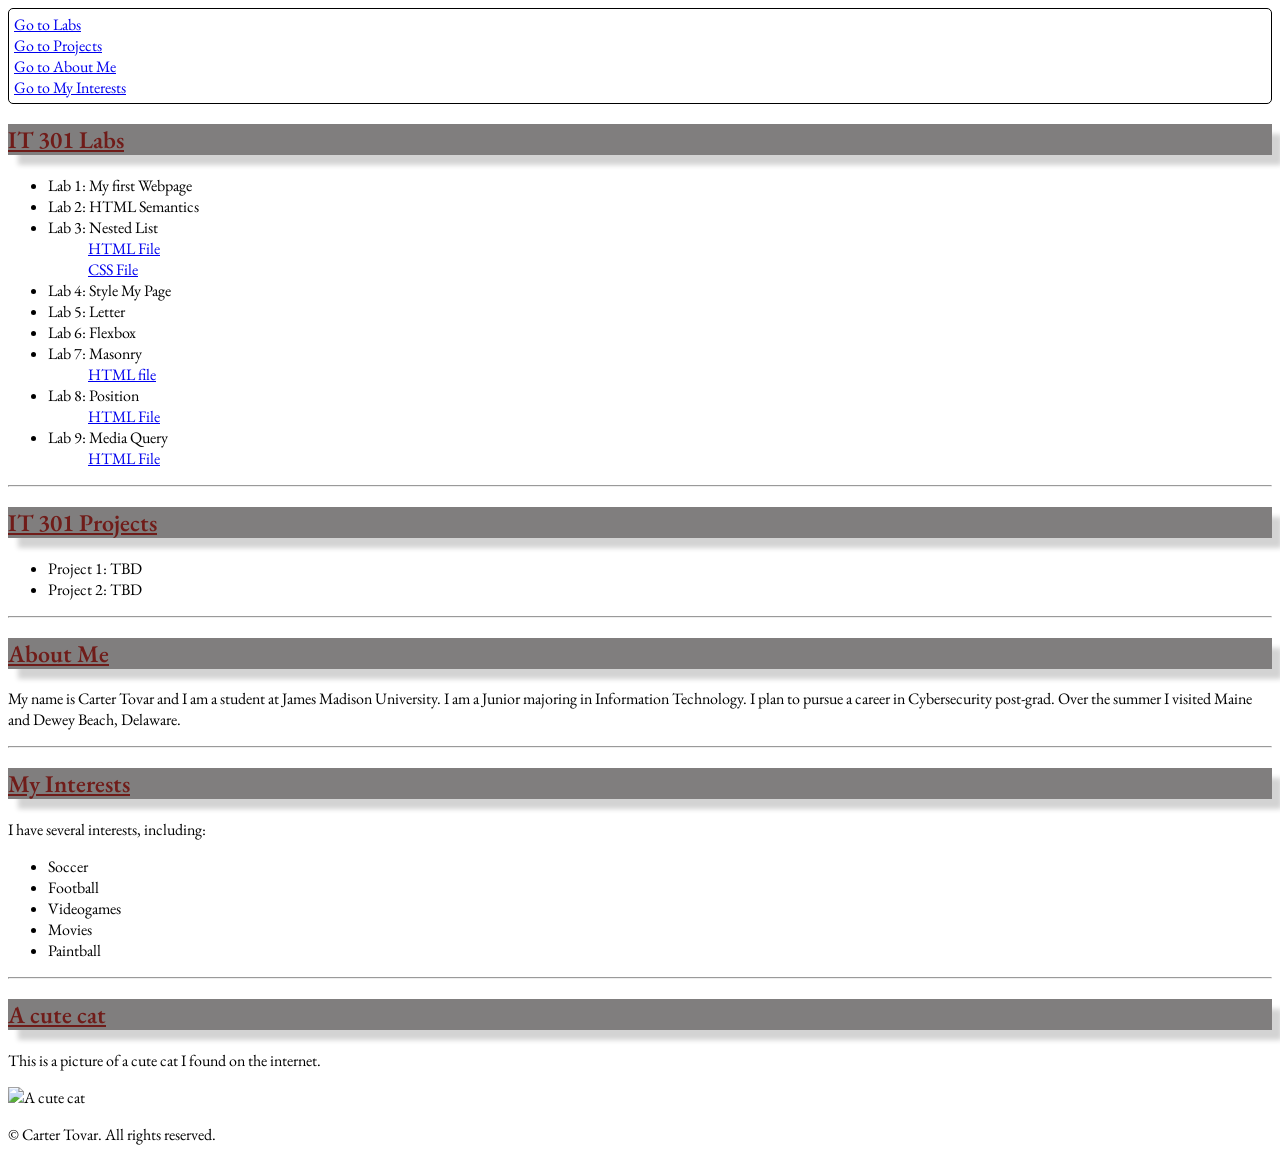
==== index.html @ ab8f6093 "Add files via upload" ====
<!DOCTYPE html>
<html lang="en">

<head>
    <meta charset="UTF-8">
    <meta name="viewport" content="width=device-width, initial-scale=1.0">
    <title>Carter Tovar: IT 301 Portfolio</title>
    <link rel="stylesheet" href="style.css">
    <link rel="preconnect" href="https://fonts.googleapis.com">
    <link rel="preconnect" href="https://fonts.gstatic.com" crossorigin>
    <link href="https://fonts.googleapis.com/css2?family=EB+Garamond:ital,wght@0,400..800;1,400..800&display=swap" rel="stylesheet">
    <link href="https://fonts.googleapis.com/css2?family=EB+Garamond:ital,wght@0,400..800;1,400..800&display=swap" rel="stylesheet">
</head>

<body>
    <header>
        <nav>
            <a href="#labs"> Go to Labs</a> <br>
            <a href="#projects"> Go to Projects</a><br>
            <a href="#me"> Go to About Me</a><br>
            <a href="#interests"> Go to My Interests</a>
        </nav>
    </header>

    <main>
        <section>
            <h2 id="Labs"> IT 301 Labs</h2>
            <ul>
                <li>Lab 1: My first Webpage</li>
                <li>Lab 2: HTML Semantics</li>
                <li>Lab 3: Nested List</li>
                      <ul> <a href="styling with CSS.html"> HTML File</a></ul>
                      <ul> <a href="style3.css"> CSS File</a></ul>
                <li>Lab 4: Style My Page</li>
                <li>Lab 5: Letter</li>
                <li>Lab 6: Flexbox</li>
                <li>Lab 7: Masonry</li>
                    <ul> <a href="masonry.html"> HTML file</a></ul>
                <li>Lab 8: Position</li>
                    <ul> <a href="position.html"> HTML File</a></ul>
                <li>Lab 9: Media Query</li>
                    <ul> <a href="lab9.html">HTML File</a></ul>
            </ul>
        </section>

        <hr>

        <section>
            <h2 id="Projects"> IT 301 Projects</h2>
            <ul>
                <li> Project 1: TBD</li>
                <li> Project 2: TBD</li>
            </ul>
        </section>

        <hr>

        <section>
            <h2 id="me"> About Me</h2>
            <p> My name is Carter Tovar and I am a student at James Madison University.
                I am a Junior majoring in Information Technology.
                I plan to pursue a career in Cybersecurity post-grad.
                Over the summer I visited Maine and Dewey Beach, Delaware.
            </p>
        </section>

        <hr>

        <article>
            <h2 id="interests"> My Interests</h2>
            <p> I have several interests, including:
                <ul>
                    <li> Soccer </li>
                    <li> Football </li>
                    <li> Videogames </li>
                    <li> Movies </li>
                    <li> Paintball </li>
                </ul>
            </p>
        </article>


        <hr>


    <aside>
        <h2> A cute cat </h2>
        <p> This is a picture of a cute cat I found on the internet. </p>
        <img src="https://i.ytimg.com/vi/SQJrYw1QvSQ/maxresdefault.jpg" alt="A cute cat" width="400" height="300">
    </aside>

    <footer>
        <p>&copy; Carter Tovar. All rights reserved.</p>
    </footer>

</body>
</html>
---- style.css ----
*{
  font-family: "EB Garamond", serif;
  font-optical-sizing: auto;
  font-weight: 400;
  font-style: normal;
}
nav {
    border: 1px solid black;
    border-radius: 5px;
    padding: 5px;
}
h2{
    font-weight: 600;
    box-shadow: 10px 10px 5px lightgray;
    background-color: rgb(128, 126, 126);
    text-decoration: underline;
    color: rgb(112, 28, 25);
}
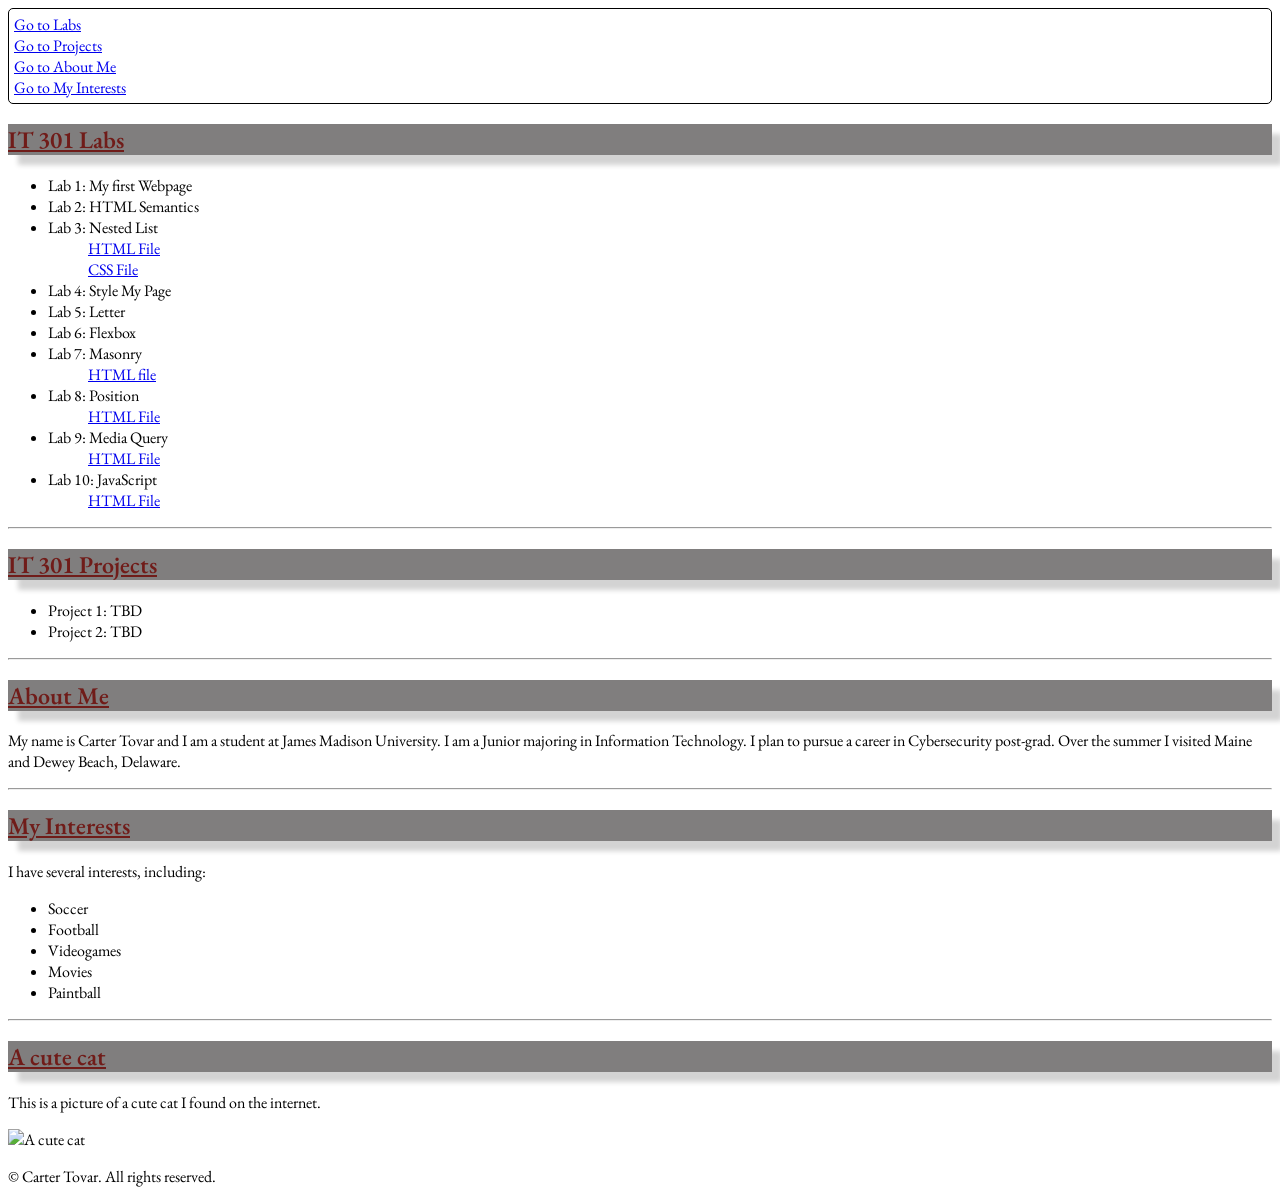
==== commit 1dad9195: "Add files via upload" ====
--- a/index.html
+++ b/index.html
@@ -40,6 +40,8 @@
                     <ul> <a href="position.html"> HTML File</a></ul>
                 <li>Lab 9: Media Query</li>
                     <ul> <a href="lab9.html">HTML File</a></ul>
+                <li>Lab 10: JavaScript</li>
+                    <ul> <a href="lab10.html">HTML File</a></ul>
             </ul>
         </section>
 
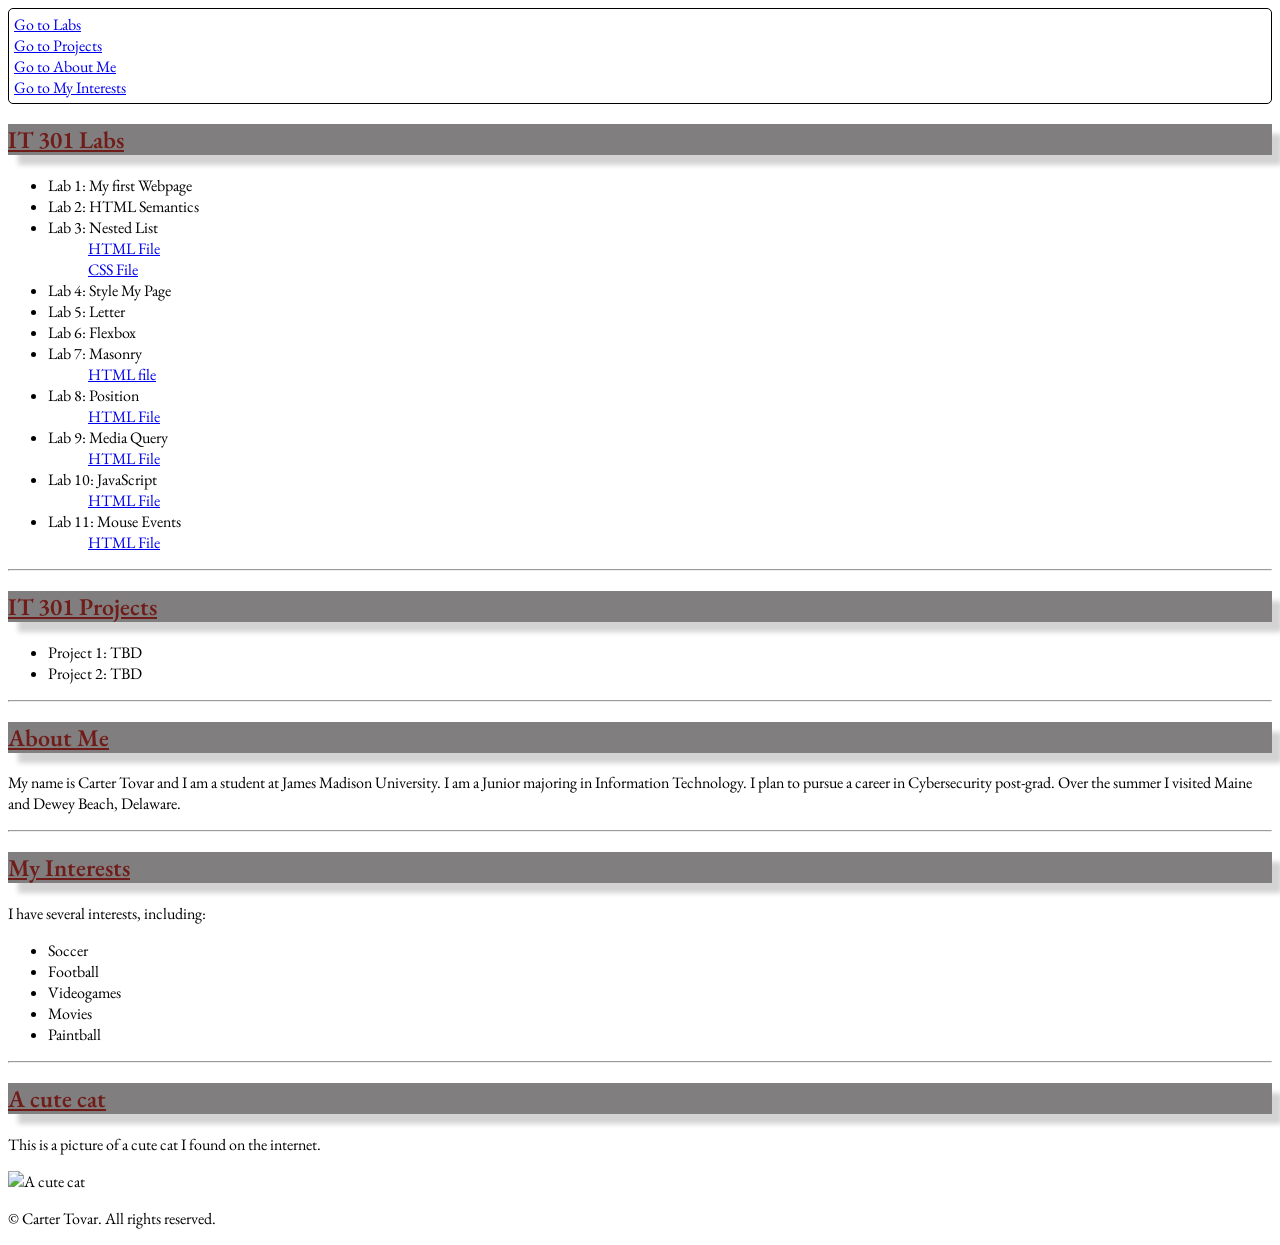
==== commit 893a1040: "Add files via upload" ====
--- a/index.html
+++ b/index.html
@@ -42,6 +42,8 @@
                     <ul> <a href="lab9.html">HTML File</a></ul>
                 <li>Lab 10: JavaScript</li>
                     <ul> <a href="lab10.html">HTML File</a></ul>
+                <li>Lab 11: Mouse Events</li>
+                    <ul> <a href="lab11.html">HTML File</a></ul>
             </ul>
         </section>
 
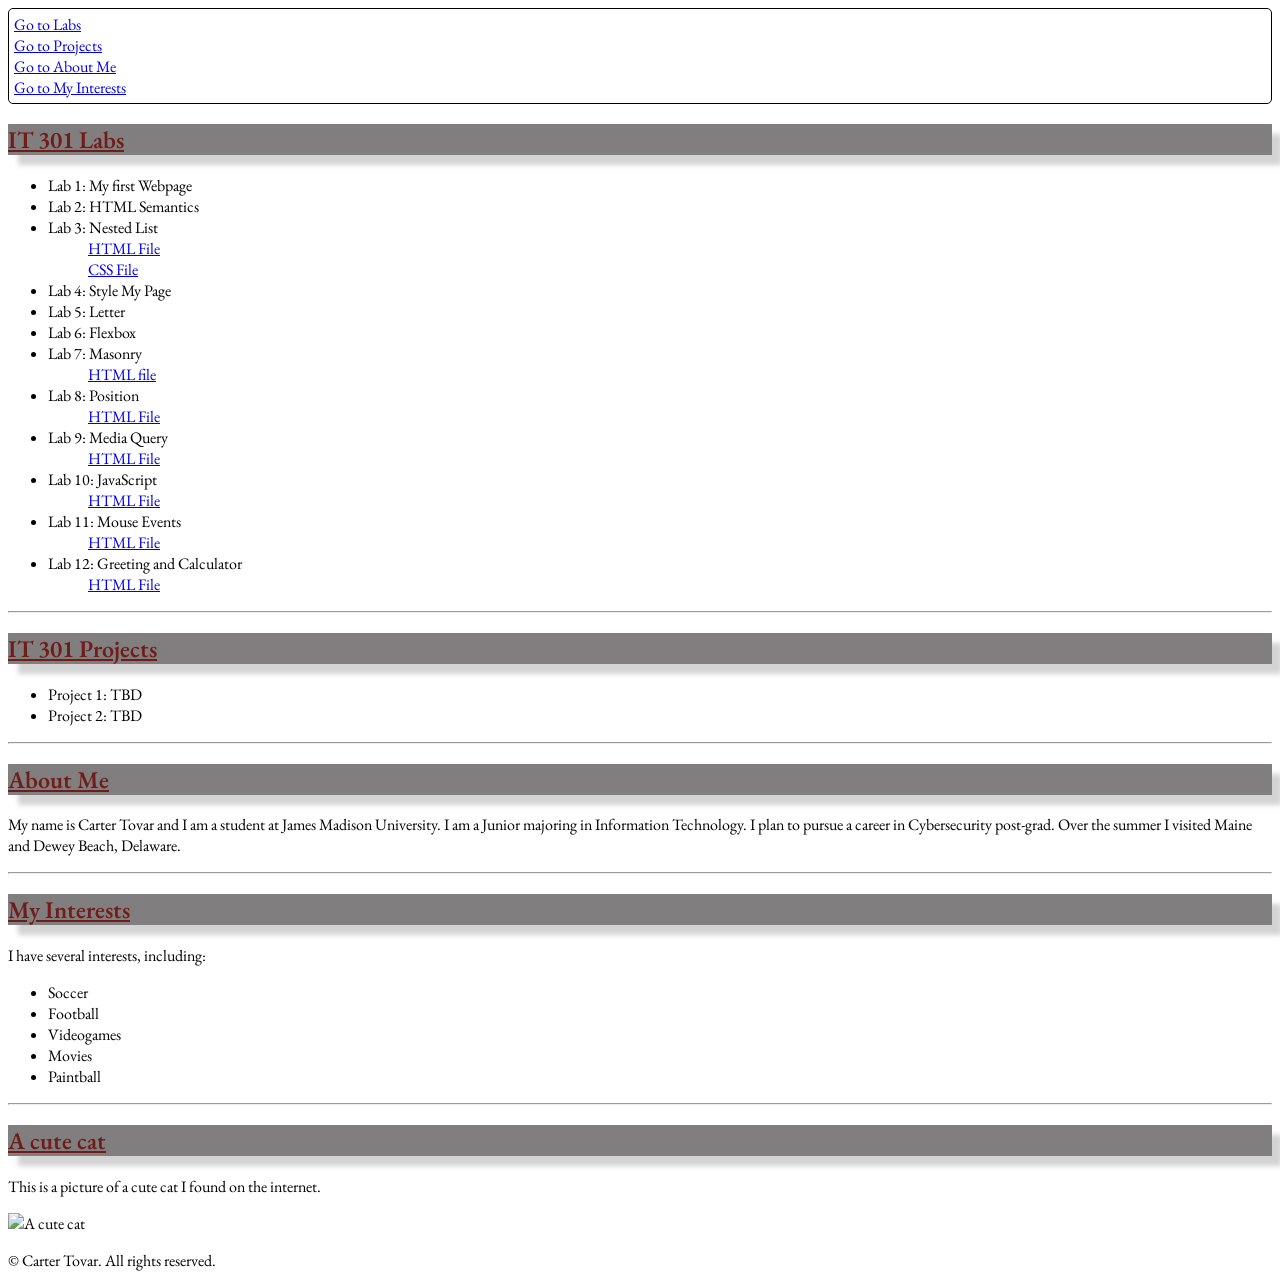
==== commit 5b513c90: "Add files via upload" ====
--- a/index.html
+++ b/index.html
@@ -44,6 +44,8 @@
                     <ul> <a href="lab10.html">HTML File</a></ul>
                 <li>Lab 11: Mouse Events</li>
                     <ul> <a href="lab11.html">HTML File</a></ul>
+                <li>Lab 12: Greeting and Calculator</li>
+                    <ul> <a href="lab12.html">HTML File</a></ul>
             </ul>
         </section>
 
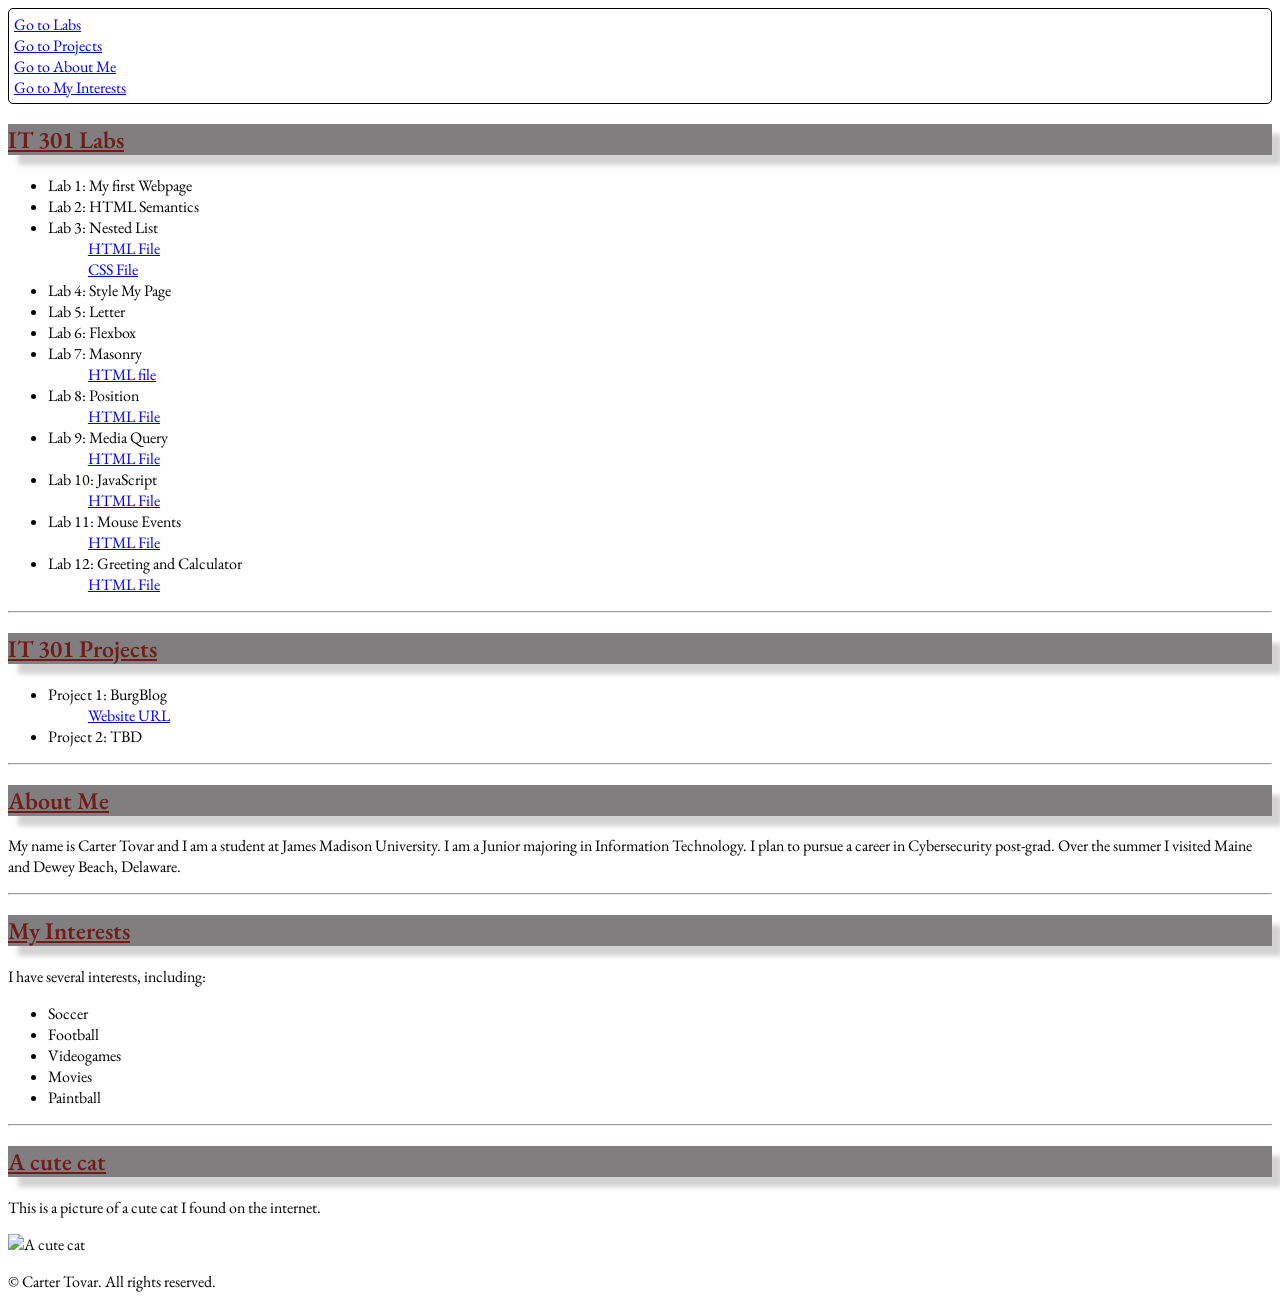
==== commit 1f8d1c6f: "Added Project 1" ====
--- a/index.html
+++ b/index.html
@@ -54,7 +54,8 @@
         <section>
             <h2 id="Projects"> IT 301 Projects</h2>
             <ul>
-                <li> Project 1: TBD</li>
+                <li> Project 1: BurgBlog</li>
+                    <ul> <a href=" https://cftovar43.github.io/IT_301_Project1/index.html"> Website URL</a></ul>
                 <li> Project 2: TBD</li>
             </ul>
         </section>
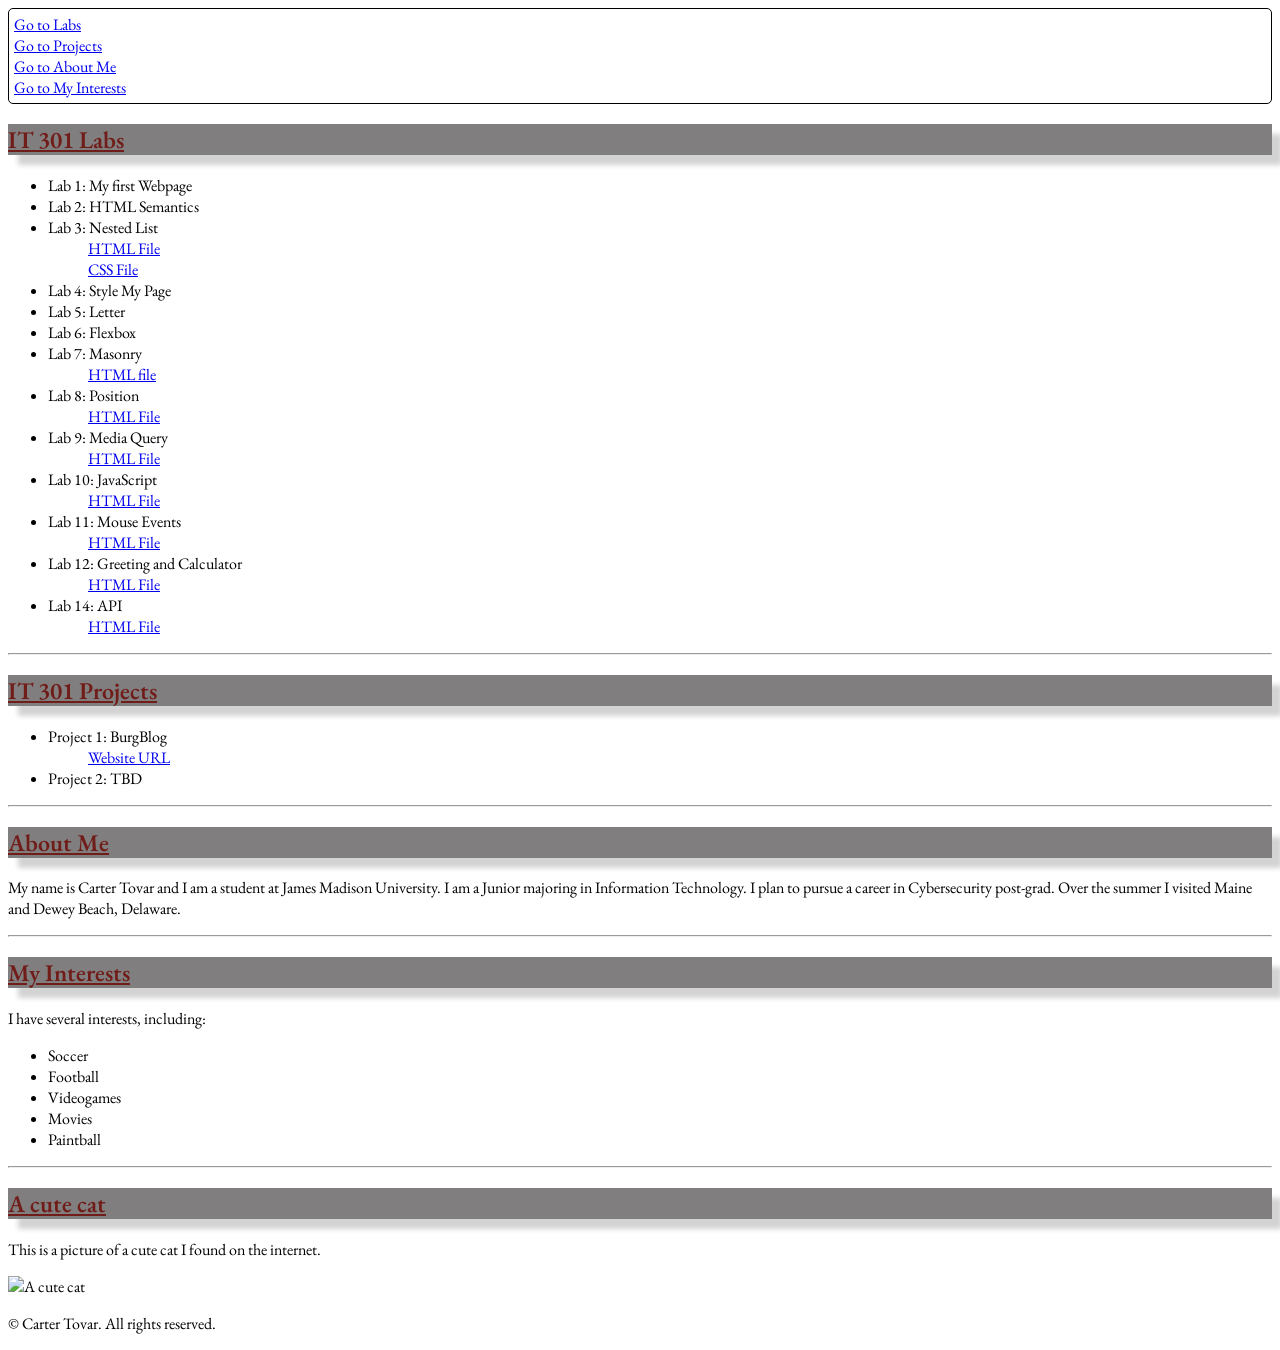
==== commit c3c43f36: "Add files via upload" ====
--- a/index.html
+++ b/index.html
@@ -46,6 +46,8 @@
                     <ul> <a href="lab11.html">HTML File</a></ul>
                 <li>Lab 12: Greeting and Calculator</li>
                     <ul> <a href="lab12.html">HTML File</a></ul>
+                <li>Lab 14: API</li>
+                    <ul> <a href="lab14.html">HTML File</a></ul>
             </ul>
         </section>
 
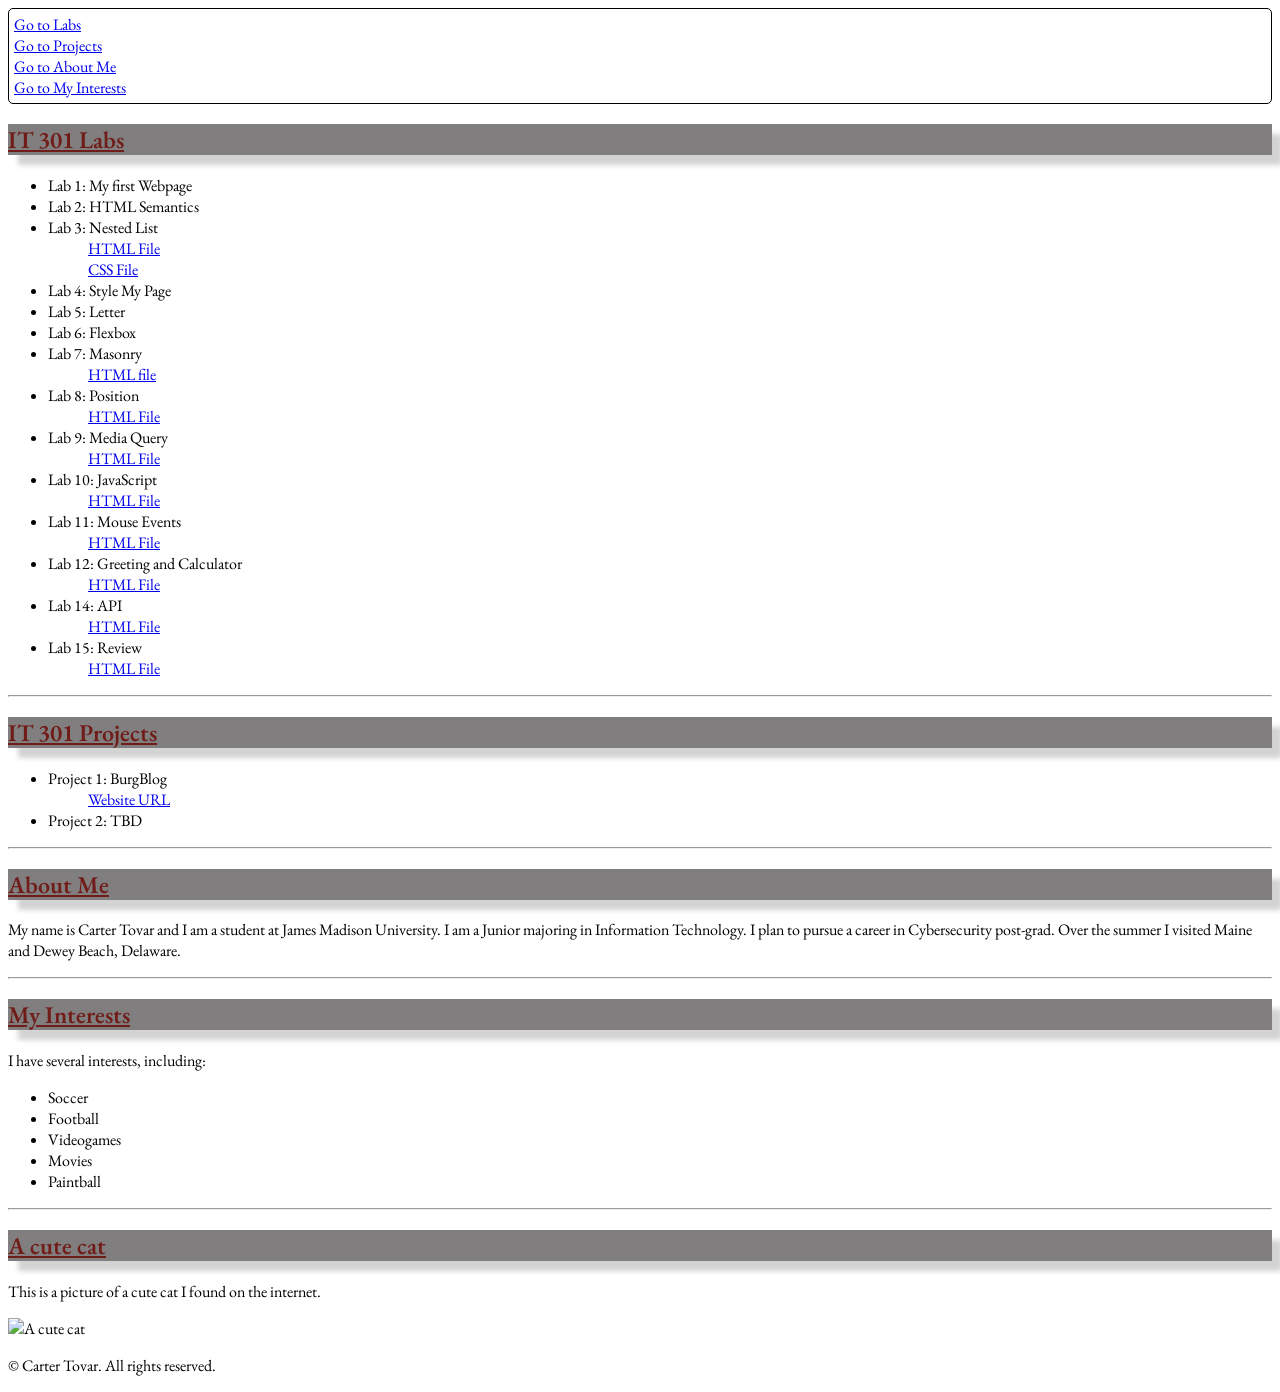
==== commit 2928c7e0: "Add files via upload" ====
--- a/index.html
+++ b/index.html
@@ -48,6 +48,8 @@
                     <ul> <a href="lab12.html">HTML File</a></ul>
                 <li>Lab 14: API</li>
                     <ul> <a href="lab14.html">HTML File</a></ul>
+                <li>Lab 15: Review</li>
+                    <ul> <a href="lab15.html">HTML File</a></ul>
             </ul>
         </section>
 
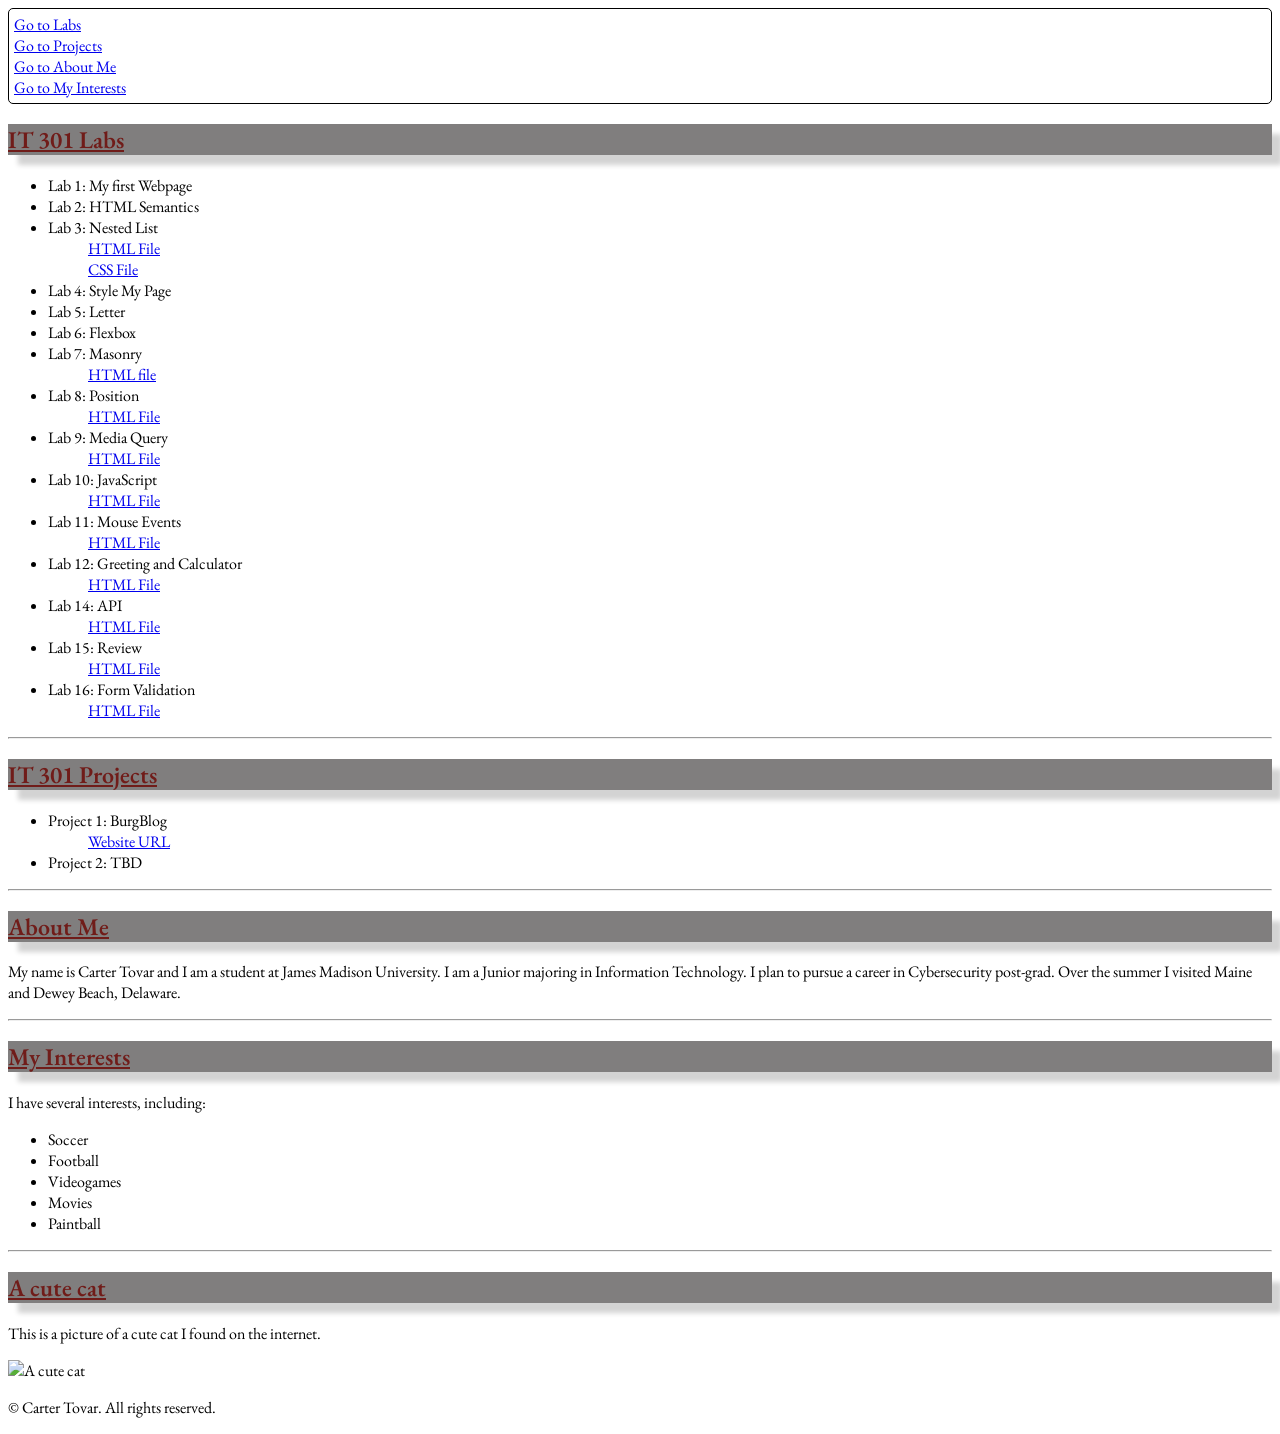
==== commit 536d15da: "Add files via upload" ====
--- a/index.html
+++ b/index.html
@@ -50,6 +50,8 @@
                     <ul> <a href="lab14.html">HTML File</a></ul>
                 <li>Lab 15: Review</li>
                     <ul> <a href="lab15.html">HTML File</a></ul>
+                <li>Lab 16: Form Validation</li>
+                    <ul> <a href="form.html">HTML File</a></ul>
             </ul>
         </section>
 
